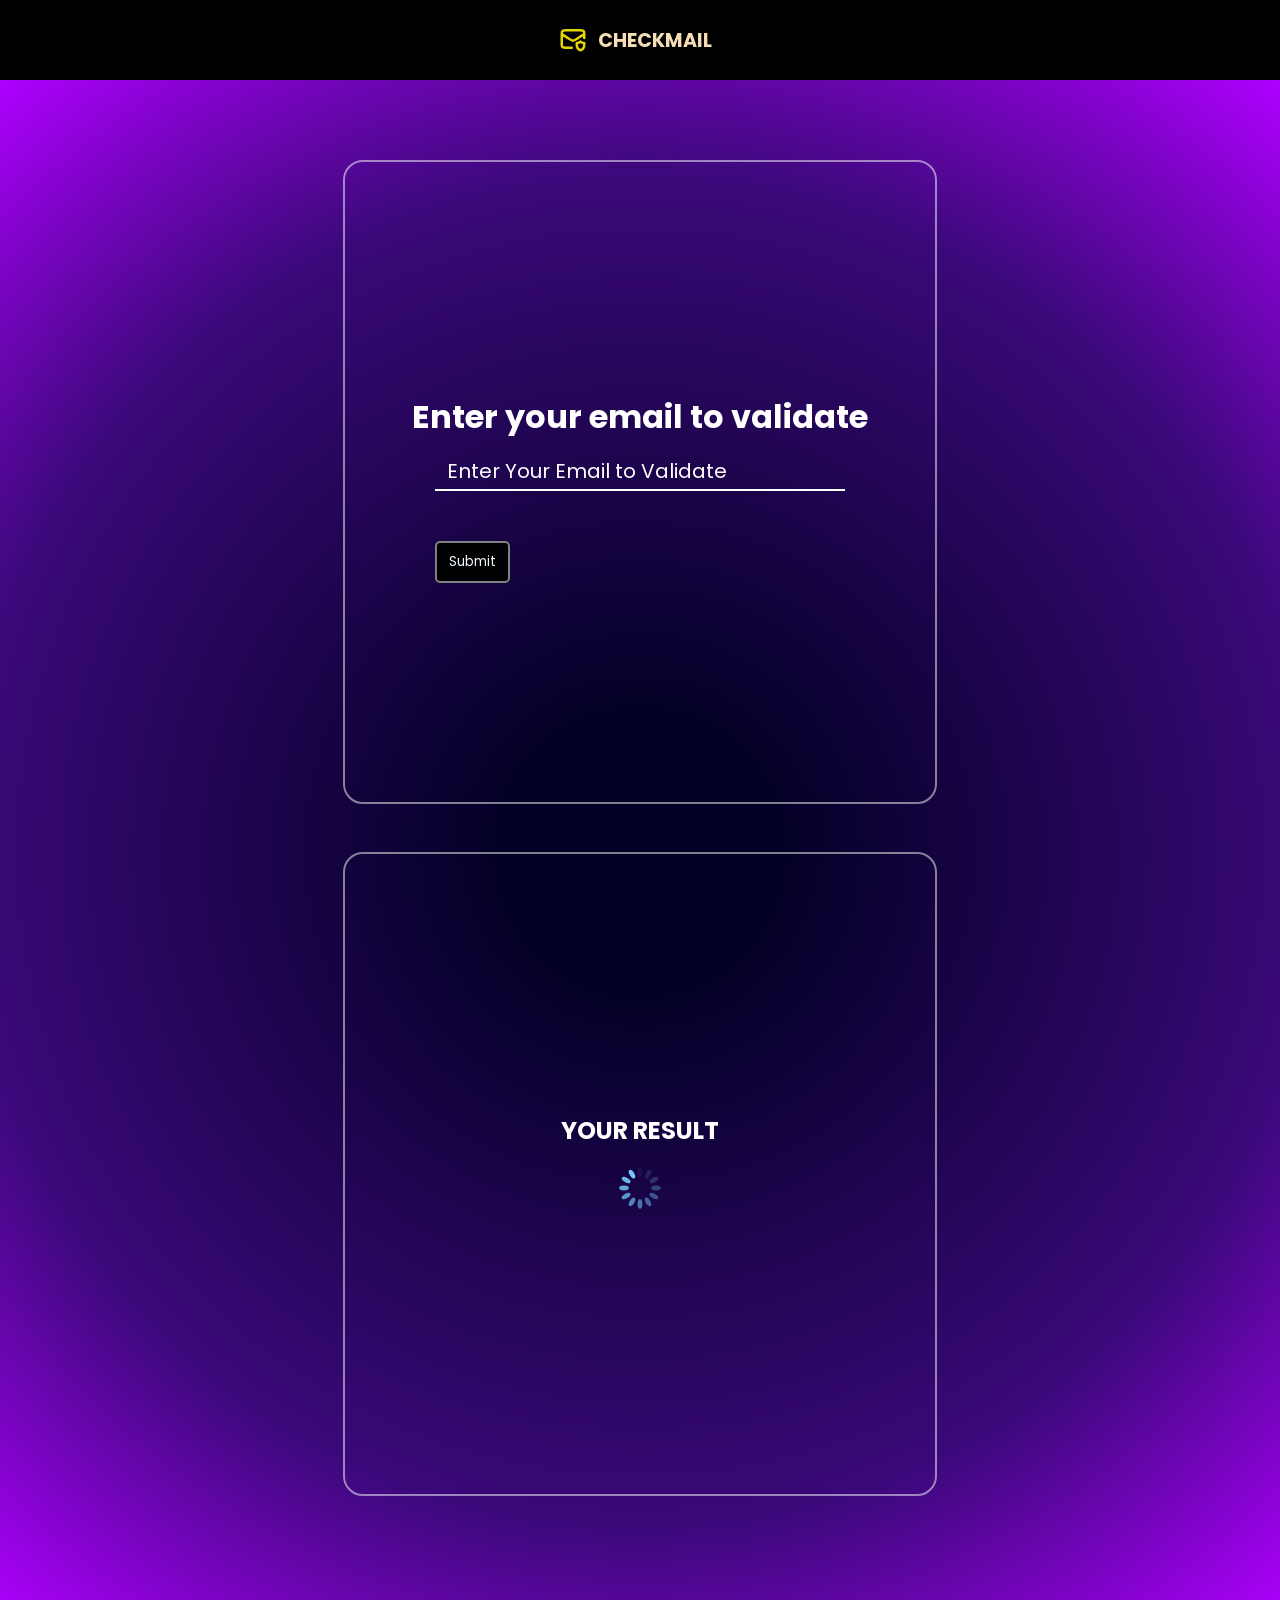
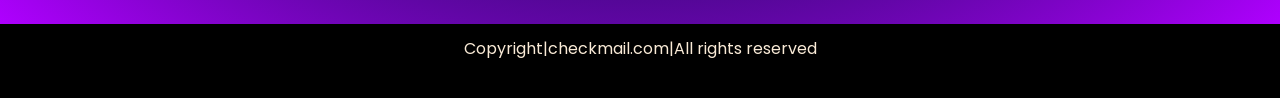
==== index.html @ a0f93fcf "Add files via upload Added index.html, style.css, and script.js for initial project setup" ====
<!DOCTYPE html>
<html lang="en">
<head>
    <meta charset="UTF-8">
    <meta name="viewport" content="width=device-width, initial-scale=1.0">
    <title>Email Validator</title>
    <link rel="stylesheet" href="style.css">
    
</head>
<body>
    <nav>
        <div class="logo">
            <img class="img" src="/img/logo.svg" alt="">
            </div>


            <div class="title">CHECKMAIL</div>
        <!-- <ul>
            <li><a href="http://">Home</a></li>
            <li><a href="http://">About</a></li>
            <li><a href="http://">Contact</a></li>
            <li></li>
        </ul> -->

    </nav>

    <main>
        <div class="container">
            <h1>Enter your email to validate</h1>

            <form action="/submit" method="post">
                <!-- Text input for username -->
                <div class="inputbox">
                <label for="username"></label>
                <input  type="text" id="username"  placeholder="Enter Your Email to Validate" name="username" required>
                </div>
                <br><br>

<!--             
                Password input
                <label for="password">Password:</label>
                <input type="password" id="password" name="password" required>
                <br><br>
            
                Radio buttons for gender
                <label>Gender:</label>
                <input type="radio" id="male" name="gender" value="male">
                <label for="male">Male</label>
                <input type="radio" id="female" name="gender" value="female">
                <label for="female">Female</label>
                <br><br> -->
            
                <!-- Submit button -->
                <input id="Submitbtn" class="btn" type="submit" value="Submit">
              </form>
        </div>

        <div  class="Res">
            <h2>YOUR RESULT</h2>
            <div id="resultCont">
                
                <img class="load" width="80px"  src="img/Spinner-1s-200px (2).svg" alt="">
            </div>

        </div>

    </main>
        <footer>
          Copyright|checkmail.com|All rights reserved
        </footer>

    <script src="script.js"></script>
</body>
</html>
---- style.css ----
@import url('https://fonts.googleapis.com/css2?family=Orbitron:wght@500&family=Poppins:wght@500&display=swap');
*{
    font-family: 'Orbitron', sans-serif;
font-family: 'Poppins', sans-serif;
padding: 0%;
margin: 0%;
}
main{
    background: rgb(2,0,36);
    background: radial-gradient(circle, rgba(2,0,36,1) 13%, rgba(58,9,121,1) 67%, rgba(175,0,255,1) 100%);
    background-position: center;
    display: flex;
    flex-direction: column;
    justify-content: center;
    align-items: center;
    min-height: 100vh;
    width: 100%;
}

nav{
    display: flex;
    align-items: center;
    justify-content:center;
    background: black;
    color: wheat;
    padding: 19px 15px;
}
.title{
    margin: 0px 10px;
    font-weight: bolder;
    font-size: larger;
}
/* ul{
    display: flex;
}
ul li{
    list-style: none;
    padding: 0px 20px;
    font-size: 20px;
}
ul li a{
    text-decoration: none;
    color: wheat;
}
ul >li >a:hover{
    color: aqua;
} */
.logo{
    margin-top: 5px;
}
.logo img{

    width: 30px;
    filter: invert(1);
    
}

footer{
    background: #000;
    color: antiquewhite;
    display: flex;
    justify-content: center;
    padding: 12px;
    height: 50px;
}

.container{
    position: relative;
    background: transparent;
    border: 2px solid rgba(255,255,255,0.5);
    border-radius: 20px;
    backdrop-filter: blur(5px);
    width: 550px;
    height: 600px;
    top: 80px;
    padding: 20px;
    display: flex;
    justify-content: center;
    align-items: center;
    flex-direction: column;
}

.Res{
    position: relative;
    border: 2px solid rgba(255,255,255,0.5);
    border-radius: 20px;
    backdrop-filter: blur(5px);
    width: 550px;
    height: 600px;
    margin: 10%;
    padding: 20px;
    display: flex;
    justify-content: center;
    align-items: center;
    flex-direction: column;
    color: #fff;
}

.container h1{
padding: 12px 0px;
color: #fff;
}

#resultCont div::first-letter{
    text-transform: uppercase;
}

.inputbox{
    position: relative;
    border-bottom: 2px solid #fff;
}


input[type='text']{
    min-width: 23vw;
    padding: 3px 12px;
    border: 2px solid black;
    border-radius: 4px;
    font-size: 20px;
    background: transparent;
    border: none;
    outline: none;
    color: #fff;
}

input::placeholder{
    color: #fff;
}

.btn{
    background: #000;
    border-radius: 5px;
    padding: 9px 12px;
    border: 2px solid grey;
    color: aliceblue;
    cursor: pointer;

}
.btn:hover{
    background: white;
    color: #000;
}
@media only screen and (max-width : 600px) {
    body{
        background-color: rgb(132, 202, 225);
    }
    .container{
        font-size: 1rem;
    }
    nav{
        flex-direction: column;
        
    }
    .logo{
        padding: 12px 0px;
        
    }
    .logo img{
        
        width: 20px;
        filter: invert(1);
        
    }

}
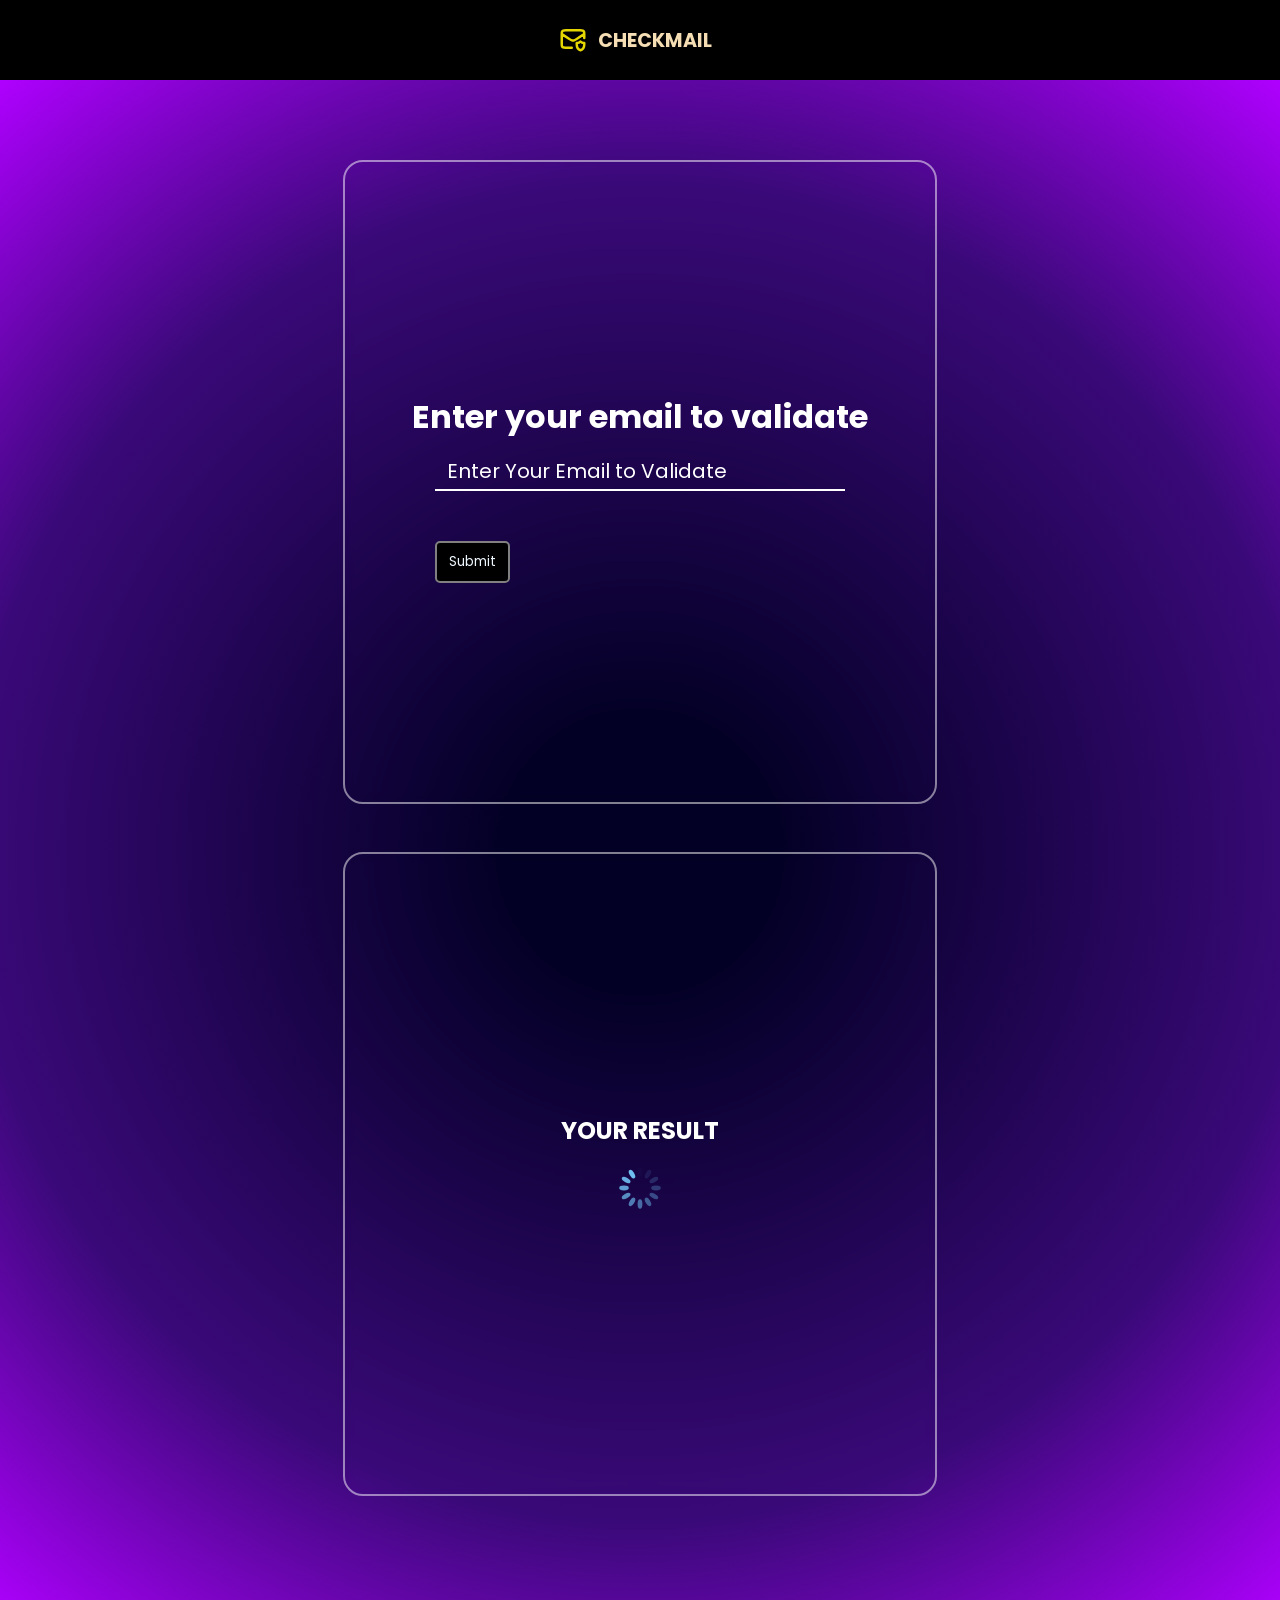
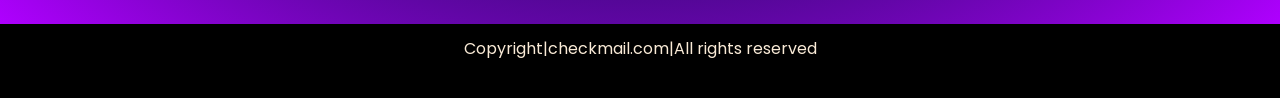
==== commit ef962694: "Update index.html minor bugs fixed" ====
--- a/index.html
+++ b/index.html
@@ -15,13 +15,7 @@
 
 
             <div class="title">CHECKMAIL</div>
-        <!-- <ul>
-            <li><a href="http://">Home</a></li>
-            <li><a href="http://">About</a></li>
-            <li><a href="http://">Contact</a></li>
-            <li></li>
-        </ul> -->
-
+       
     </nav>
 
     <main>
@@ -36,20 +30,7 @@
                 </div>
                 <br><br>
 
-<!--             
-                Password input
-                <label for="password">Password:</label>
-                <input type="password" id="password" name="password" required>
-                <br><br>
-            
-                Radio buttons for gender
-                <label>Gender:</label>
-                <input type="radio" id="male" name="gender" value="male">
-                <label for="male">Male</label>
-                <input type="radio" id="female" name="gender" value="female">
-                <label for="female">Female</label>
-                <br><br> -->
-            
+
                 <!-- Submit button -->
                 <input id="Submitbtn" class="btn" type="submit" value="Submit">
               </form>
@@ -71,4 +52,4 @@
 
     <script src="script.js"></script>
 </body>
-</html>+</html>
